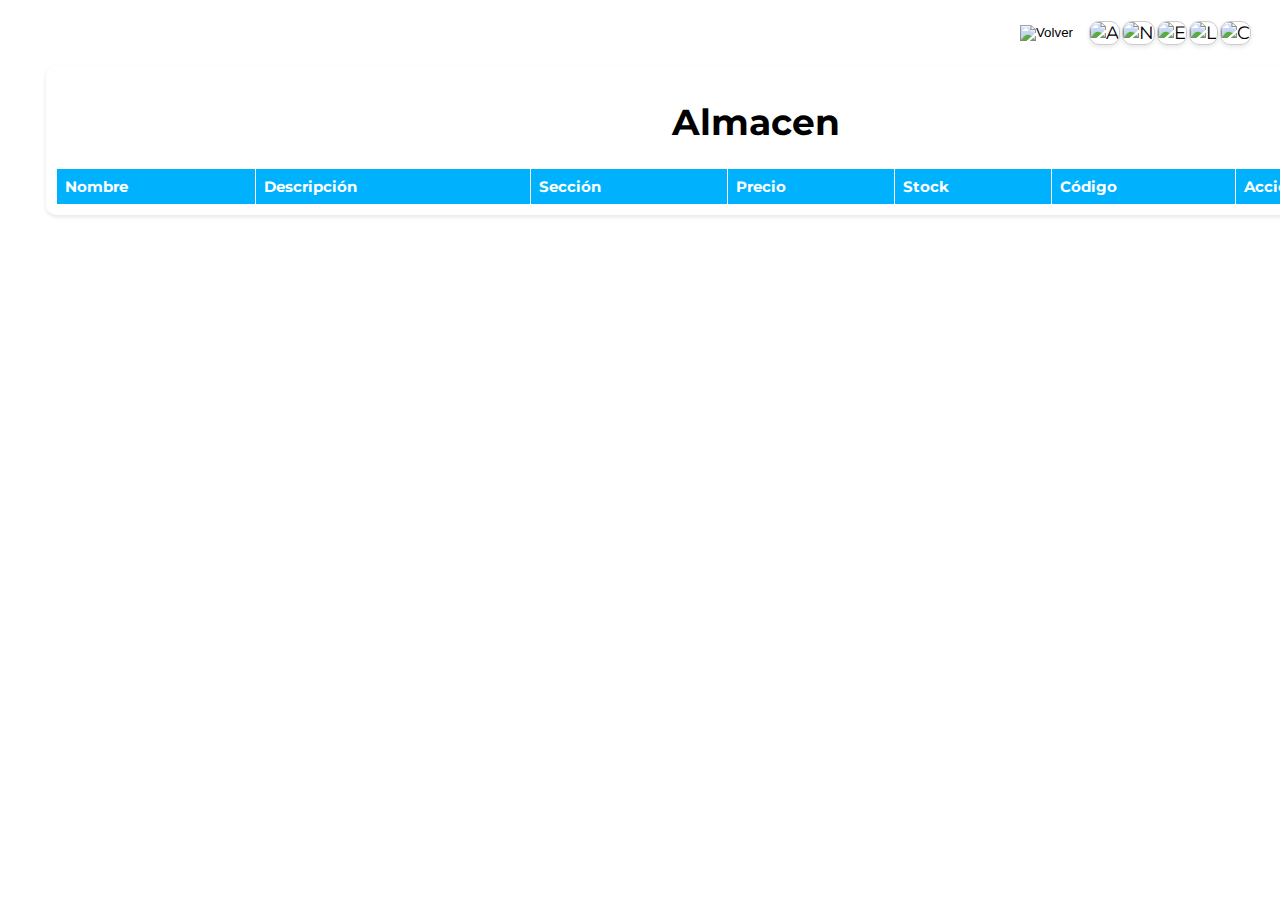
==== docs/almacen.html @ e7fdd700 "Uno" ====
<!DOCTYPE html>
<html lang="en">
<head>
    <meta charset="UTF-8">
    <meta name="viewport" content="width=device-width, initial-scale=1.0">
    <title>Gestor de Inventarios</title>

    <link rel="stylesheet" href="https://cdnjs.cloudflare.com/ajax/libs/font-awesome/6.0.0-beta3/css/all.min.css">

    <link rel="preconnect" href="https://fonts.googleapis.com">
    <link rel="preconnect" href="https://fonts.gstatic.com" crossorigin>
    <link href="https://fonts.googleapis.com/css2?family=Montserrat&display=swap" rel="stylesheet">
    
    <link rel="stylesheet" href="stylesa.css">
</head>

<body background="/img/fondo7.jpg">

    <style>
        body{
            background-image: url(/img/fondo7.jpg);
            background-repeat: repeat;
            background-size: 1600px 1200px;
        }
    </style>
    
    <div class="tabs">
        <button onclick="VolverAtras()">
            <img src="/img/back2.png" alt="Volver">
        </button>

        <div class="tab" onclick="mostrarContenido('Inventario')">
            <img src="/img/store.png" alt="A">
        </div>   

        <div class="tab" onclick="mostrarContenido('Nuevo')">
            <img src="/img/add.png" alt="N">
        </div>

        <div class="tab" onclick="mostrarContenido('Editar')">
            <img src="/img/code.png" alt="E">
        </div>

        <div class="tab" onclick="mostrarContenido('Buscar')">
            <img src="/img/window.png" alt="L">
        </div>

        <div class="tab" onclick="mostrarContenido('Modificar')">
            <img src="/img/cogwheels.png" alt="C">
        </div>
        <!-- ... Otros botones ... -->
    </div>
    
    <div id="InventarioTab" class="tab-container contenido-tab">
            <h1>Almacen</h1>
        <table id="inventario">
            <tr>
                <th>Nombre</th>
                <th>Descripción</th>
                <th>Sección</th>
                <th>Precio</th>
                <th>Stock</th>
                <th>Código</th>
                <th>Acciones</th>
            </tr>
        </table>
    </div>
    

    <div id="NuevoTab" class="new-container contenido-tab" style="display:none;">
            <h1>Nuevo Producto</h1>
        <form id="formulario">
            <label for="nombre">Nombre:</label>
            <input type="text" id="nombre" required><br>

            <label for="descripcion">Descripción:</label>
            <input type="text" id="descripcion" required><br>

            <label for="seccion">Sección:</label>
            <input type="text" id="seccion" required><br>

            <label for="precio">Precio:</label>
            <input type="number" id="precio" required><br>

            <label for="stock">Stock:</label>
            <input type="number" id="stock" required><br>
        
            <button class="boton-primario" type="button" onclick="agregarProducto()">Agregar Producto</button>
        </form>
    </div>

    <div id="EditarTab" class="edit-container contenido-tab" style="display:none;">
        <h1>Editar Producto</h1>    <!-- Botón para buscar producto por código -->
        <label for="codigoProducto">Código del Producto:</label>
        <input type="text" id="codigoProducto">
        <button class="boton-primario" onclick="buscarProducto()">Siguiente</button>
        
        <!-- Interfaz de modificación (inicialmente oculta) -->
        <div id="modificarProducto" style="display:none;">
            <h2>Modificar Producto</h2>
            <label for="nombreMod">Nombre:</label>
            <input type="text" id="nombreMod"><br>
            
            <label for="descripcionMod">Descripción:</label>
            <input type="text" id="descripcionMod"><br>
            
            <label for="seccionMod">Sección:</label>
            <input type="text" id="seccionMod"><br>
            
            <label for="precioMod">Precio:</label>
            <input type="text" id="precioMod"><br>
            
            <label for="stockMod">Stock:</label>
            <input type="text" id="stockMod"><br>
            
            <!-- Botones de Aceptar y Cancelar -->
            <button class="boton-primario" onclick="confirmarModificacion()">Aceptar</button>
            <button class="boton-primario" onclick="cancelarModificacion()">Cancelar</button>
        </div>
    </div>

    <div id="BuscarTab" class="look-container contenido-tab" style="display:none;">
        <h1>Buscar Producto</h1>
    <!-- Elementos de búsqueda -->
        <label for="busqueda">Buscar por:</label>
        <select id="criterio">
            <option value="nombre">Nombre</option>
            <option value="descripcion">Descripción</option>
            <option value="seccion">Sección</option>
            <option value="precio">Precio</option>
            <option value="stock">Stock</option>
            <option value="codigo">Código</option>
        </select>
        <input type="text" id="busqueda">
        <button class="boton-primario" onclick="buscarProductos()">Buscar</button>

        <!-- Resultados de búsqueda -->
        <h2>Resultados de Búsqueda</h2>
        <div id="resultados"></div>
    </div>

    <div id="ModificarTab" class="mod-container contenido-tab" style="display:none;">
        <h1>Modificar Stock</h1>
    <form id="modificarStock">
        <label for="codigoStock">Código:</label>
        <input type="text" id="codigoStock" required><br>

        <label for="cantidad">Cantidad:</label>
        <input type="number" id="cantidad" required><br>

        <button type="button" class="boton-primario" onclick="sumarStock()">Sumar Stock</button>
        <button type="button" class="boton-primario" onclick="restarStock()">Restar Stock</button>
    </form>
<!-- ... (código anterior) ... -->
    </div>
    
           <!-- Contenido de la pestaña "Sucursales" -->

<script src="script.js"></script>
</body>
</html>
---- docs/stylesa.css ----
button{
    background-color: rgba(255, 4, 88, 0);
}

.tabs button {
    background: none; /* Elimina el fondo */
    border: none; /* Elimina el borde */
    padding: 0; /* Elimina el espacio interior */
    cursor: pointer; /* Cambia el cursor a un puntero */
    margin-right: 15px; /* Elimina el margen */
}

.tabs button img {
    width: 30px; /* Modifica el ancho del icono */
    height: 30px; /* Modifica la altura del icono */
}

.tabs {
    display: flex;
    justify-content: flex-end; /* Alinea las pestañas a la derecha */
    margin: 20px;
}

.tab img {
    cursor: pointer;
    padding: 0px 0px;
    max-width: 50px;
    max-height: 50px;
    background-color: rgba(255, 255, 255, 0.687);
    box-shadow: 0 2px 4px rgba(0, 0, 0, 0.1);
    margin: 1px;
    border: none;
    border-radius: 10px;
    border: 1px solid #ccc;
}


/* ---------------------------- */
#InventarioTab h1 {
    color: #000000; /* Color del título de la tabla */
    text-align: center; /* Centra el título */
}

.tab-container {
    width: 1400px;
    margin: 5px auto;
    background-color: rgb(255, 255, 255); /* Fondo blanco semitransparente */
    box-shadow: 0 2px 4px rgba(0, 0, 0, 0.1);
    border-radius: 10px; /* Esquinas redondeadas */
    padding: 10px; /* Espaciado interno */
    text-align: center;
}

.contenido-tab {
    margin: 0 1cm; /* Margen de 1cm entre izquierda y derecha */
    text-align: center; /* Centra el contenido */
}

table {
    border-collapse: collapse;
    width: 100%;
    overflow: hidden; /* Oculta el desbordamiento de los bordes redondeados */
}

th {
    background-color: rgb(0, 178, 254); /* Color de la fila superior */
    color: #ffffff; /* Cambia el color del texto de la fila superior */
    font-weight: bold; /* Hace más grueso el texto en las celdas */
}

tr:nth-child(even) {
    background-color: rgb(200, 238, 254); /* Color de fondo de las filas pares */
}

th, td {
    font-size: 15px; /* Tamaño de la letra en las celdas */
    text-align: center; /* Centra el texto de las celdas */
}

.boton-terciario {
    background-color: rgb(122, 215, 255);
    border-radius: 10px;
    font-size: 15px;
    margin: 1px;
    color: rgb(0, 0, 0);
    font-family: 'Montserrat', sans-serif;
    border: 5px solid rgb(122, 215, 255);
    width: 30px;
    height: 30px;
}

/* ---------------------------- */

/* ---------------------------- */
.new-container {
    width: 400px;
    height: 580px;
    margin: 0 auto; /* Esto centra el contenedor horizontalmente */
    display: flex;
    justify-content: center;
    align-items: center;
    background-color: rgb(255, 255, 255); /* Fondo blanco semitransparente */
    box-shadow: 0 2px 4px rgba(0, 0, 0, 0.1);
    border-radius: 10px; /* Esquinas redondeadas */
    padding: 10px; /* Espaciado interno */
}

.boton-primario {
    background-color: rgb(72, 195, 248);
    border-radius: 10px; /* Redondea el botón */
    font-size: 15px; /* Aumenta el tamaño del texto */
    margin: 10px;
    color: rgb(255, 255, 255); /* Color del texto */
    font-family: 'Montserrat', sans-serif;
    border: 10px solid rgb(72, 195, 248);
}
/* ---------------------------- */

/* ---------------------------- */
.edit-container {
    width: 400px;
    margin: 0 auto; /* Esto centra el contenedor horizontalmente */
    display: flex;
    justify-content: center;
    align-items: center;
    background-color: rgb(255, 255, 255); /* Fondo blanco semitransparente */
    box-shadow: 0 2px 4px rgba(0, 0, 0, 0.1);
    border-radius: 10px; /* Esquinas redondeadas */
    padding: 10px; /* Espaciado interno */
}
/* ---------------------------- */

/* ---------------------------- */
.look-container {
    width: 400px;
    margin: 0 auto; /* Esto centra el contenedor horizontalmente */
    display: flex;
    justify-content: center;
    align-items: center;
    background-color: rgb(255, 255, 255); /* Fondo blanco semitransparente */
    box-shadow: 0 2px 4px rgba(0, 0, 0, 0.1);
    border-radius: 10px; /* Esquinas redondeadas */
    padding: 10px; /* Espaciado interno */
}

#BuscarTab label,
#BuscarTab select {
    display: inline-block;
    vertical-align: middle; /* Alinea verticalmente los elementos */
}

#BuscarTab label {
    margin-right: 10px; /* Añade un pequeño espacio entre el label y el select */
    font-size: 15px; /* Cambia el tamaño de la fuente */
    text-align: left; /* Alinea el texto de la etiqueta a la izquierda */
    padding-left: 5px; /* Añade una sangría de 10 píxeles en el lado izquierdo */
}

#BuscarTab select {
    background-color:  rgb(200, 238, 254);
    border: 5px solid rgb(200, 238, 254);
    border-radius: 5px;
    margin: 5px;
    width: 220px; /* Ajusta el ancho según tus preferencias */
    padding: 8px; /* Ajusta el relleno (padding) según tus preferencias */
}
/* ---------------------------- */

/* ---------------------------- */
.mod-container {
    width: 400px;
    height: 330px;
    margin: 0 auto; /* Esto centra el contenedor horizontalmente */
    display: flex;
    justify-content: center;
    align-items: center;
    background-color: rgb(255, 255, 255); /* Fondo blanco semitransparente */
    box-shadow: 0 2px 4px rgba(0, 0, 0, 0.1);
    border-radius: 10px; /* Esquinas redondeadas */
    padding: 10px; /* Espaciado interno */
}
/* ---------------------------- */

body {
    font-family: 'Montserrat', sans-serif;
    text-align: center;
    font-size: large;
}

/* styles.css */

.oculto {
    display: none;
    display: block;
}

.formulario, .gestion-stock, .tabla-inventario {
    margin: 20px;
}

input {
    background-color:  rgb(200, 238, 254);
    border: 5px solid rgb(200, 238, 254);
    border-radius: 5px;
    margin: 10px;
    width: 300px; /* Ajusta el ancho según tus preferencias */
    padding: 8px; /* Ajusta el relleno (padding) según tus preferencias */
}

label {
    font-size: 15px; /* Cambia el tamaño de la fuente */
    display: block; /* Hace que la etiqueta aparezca en una nueva línea */
    margin-bottom: 0px; /* Añade un espacio entre la etiqueta y el campo de entrada */
    text-align: left; /* Alinea el texto de la etiqueta a la izquierda */
    padding-left: 40px; /* Añade una sangría de 10 píxeles en el lado izquierdo */
}

table {
    border-collapse: collapse;
    width: 100%;
}

table, th, td {
    border: 1px solid rgb(255, 255, 255);
}

th, td {
    padding: 8px;
    text-align: left;
}
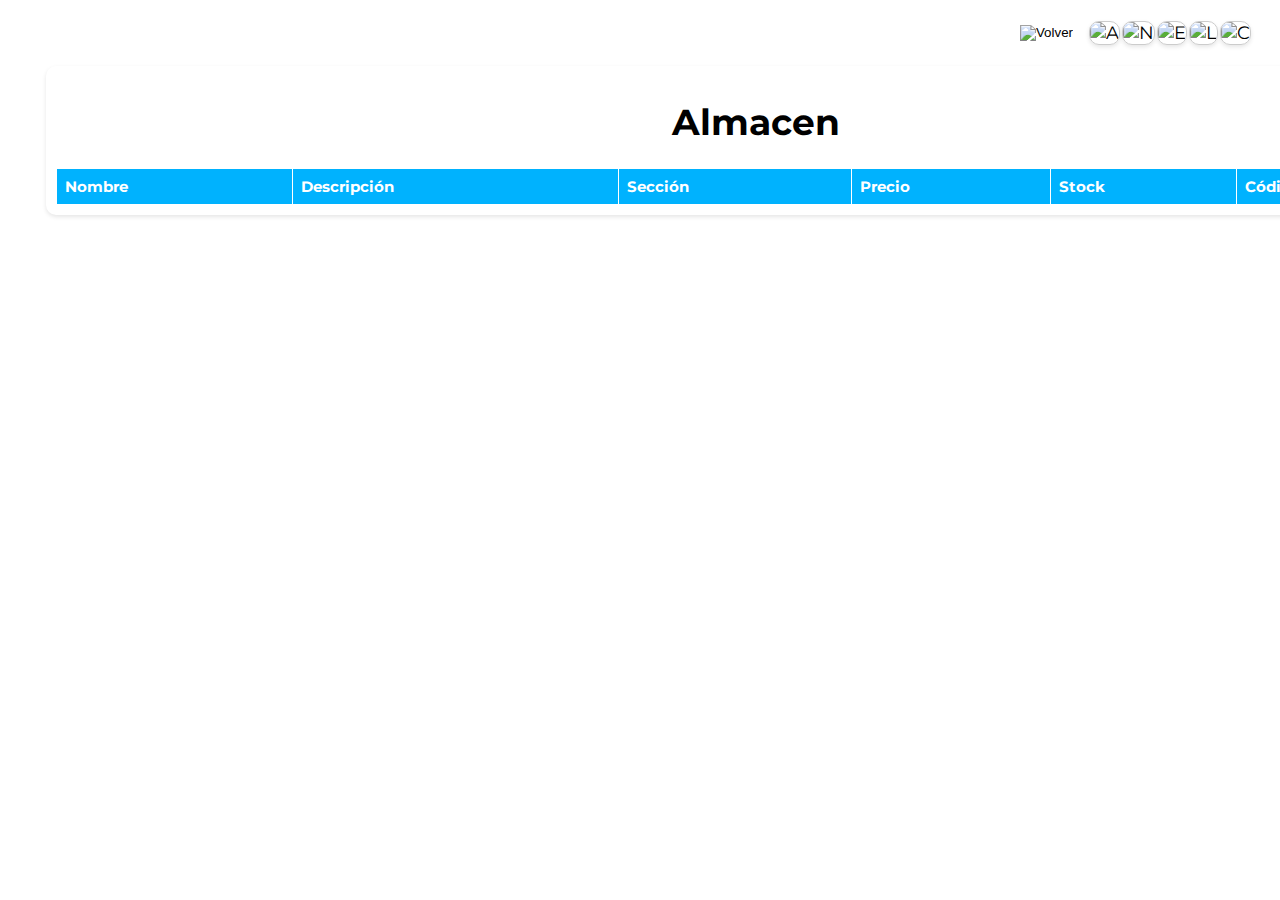
==== commit 2ace30b6: "DB" ====
--- a/docs/almacen.html
+++ b/docs/almacen.html
@@ -61,7 +61,7 @@
                 <th>Precio</th>
                 <th>Stock</th>
                 <th>Código</th>
-                <th>Acciones</th>
+                <!-- ...  <th>Acciones</th> ... -->
             </tr>
         </table>
     </div>
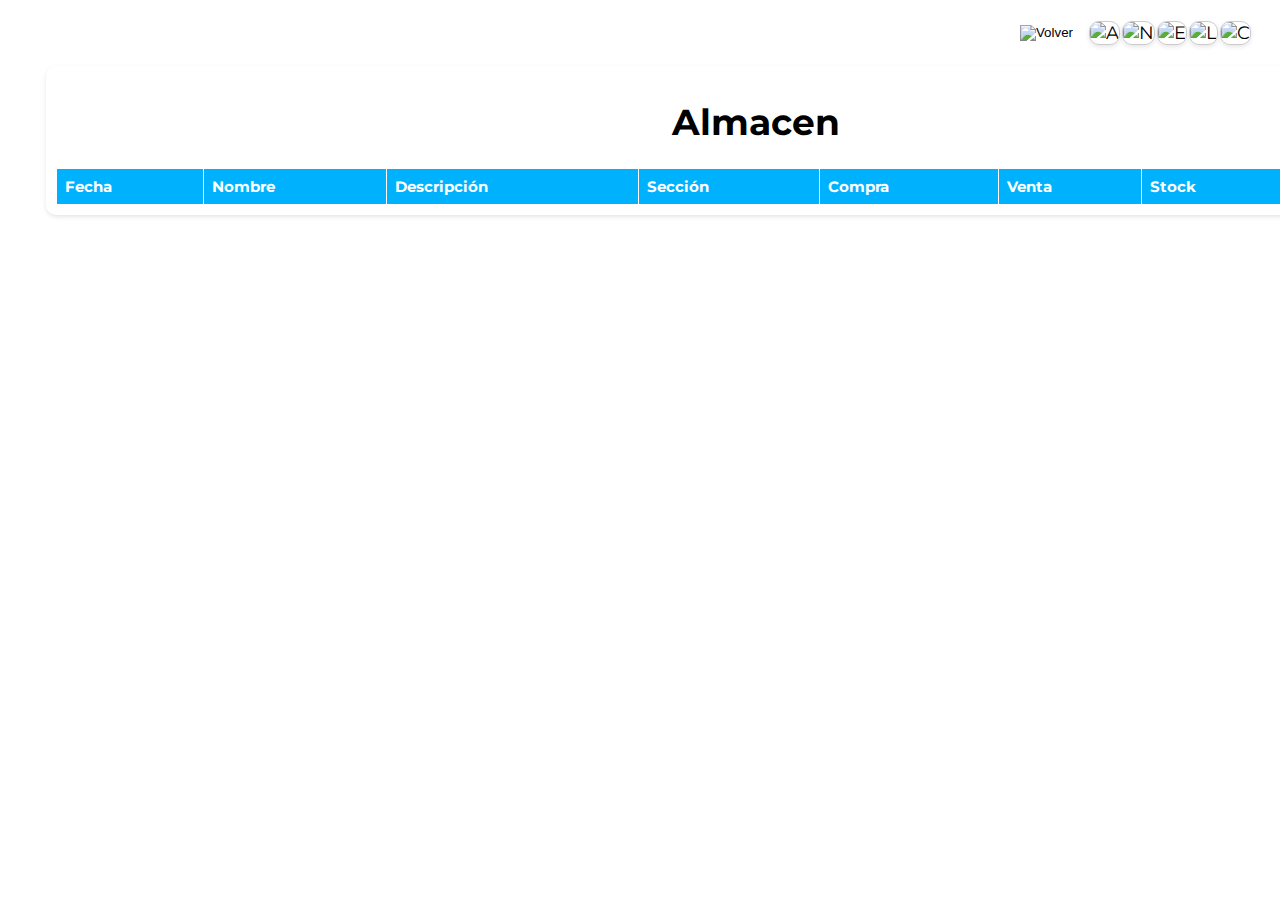
==== commit f2b8cf30: "Ya Weeey" ====
--- a/docs/almacen.html
+++ b/docs/almacen.html
@@ -52,20 +52,22 @@
     </div>
     
     <div id="InventarioTab" class="tab-container contenido-tab">
-            <h1>Almacen</h1>
-        <table id="inventario">
-            <tr>
-                <th>Nombre</th>
-                <th>Descripción</th>
-                <th>Sección</th>
-                <th>Precio</th>
-                <th>Stock</th>
-                <th>Código</th>
-                <!-- ...  <th>Acciones</th> ... -->
-            </tr>
-        </table>
+        <h1>Almacen</h1>
+    <table id="inventario">
+        <tr>
+            <th>Fecha</th>
+            <th>Nombre</th>
+            <th>Descripción</th>
+            <th>Sección</th>
+            <th>Compra</th>
+            <th>Venta</th>
+            <th>Stock</th>
+            <th>Código</th>
+            <!-- ...  <th>Acciones</th> ... -->
+        </tr>
+    </table>
     </div>
-    
+
 
     <div id="NuevoTab" class="new-container contenido-tab" style="display:none;">
             <h1>Nuevo Producto</h1>
@@ -79,8 +81,11 @@
             <label for="seccion">Sección:</label>
             <input type="text" id="seccion" required><br>
 
-            <label for="precio">Precio:</label>
-            <input type="number" id="precio" required><br>
+            <label for="compra">Compra:</label>
+            <input type="number" id="compra" required><br>
+
+            <label for="venta">Venta:</label>
+            <input type="number" id="venta" required><br>
 
             <label for="stock">Stock:</label>
             <input type="number" id="stock" required><br>
@@ -106,9 +111,12 @@
             
             <label for="seccionMod">Sección:</label>
             <input type="text" id="seccionMod"><br>
+
+            <label for="compraMod">Compra:</label>
+            <input type="text" id="compraMod"><br>
             
-            <label for="precioMod">Precio:</label>
-            <input type="text" id="precioMod"><br>
+            <label for="ventaMod">Venta:</label>
+            <input type="text" id="ventaMod"><br>
             
             <label for="stockMod">Stock:</label>
             <input type="text" id="stockMod"><br>
@@ -127,7 +135,8 @@
             <option value="nombre">Nombre</option>
             <option value="descripcion">Descripción</option>
             <option value="seccion">Sección</option>
-            <option value="precio">Precio</option>
+            <option value="compra">Compra</option>
+            <option value="venta">Venta</option>
             <option value="stock">Stock</option>
             <option value="codigo">Código</option>
         </select>
@@ -151,10 +160,10 @@
         <button type="button" class="boton-primario" onclick="sumarStock()">Sumar Stock</button>
         <button type="button" class="boton-primario" onclick="restarStock()">Restar Stock</button>
     </form>
-<!-- ... (código anterior) ... -->
+    <!-- ... (código anterior) ... -->
     </div>
-    
-           <!-- Contenido de la pestaña "Sucursales" -->
+
+       <!-- Contenido de la pestaña "Sucursales" -->
 
 <script src="script.js"></script>
 </body>
